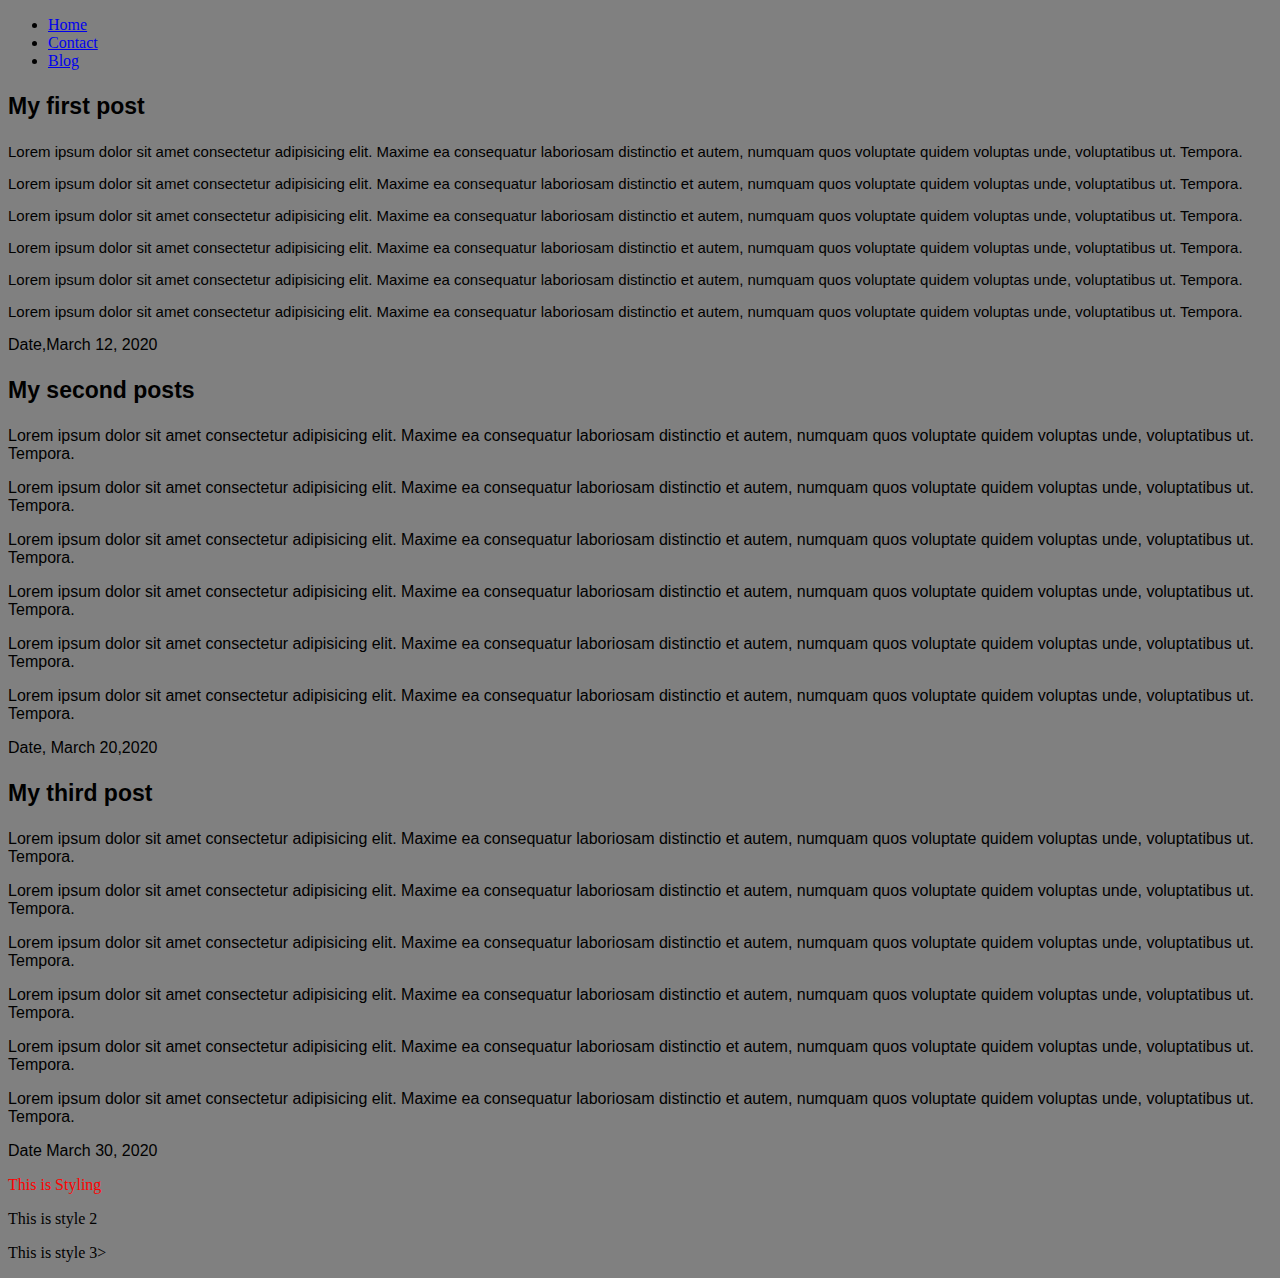
==== blog.html @ b0d1f7a3 "commit" ====
<!DOCTYPE html>
<html lang="en">
<head>
    <link href="style.css" rel="stylesheet">
    <meta charset="UTF-8">
    <meta name="viewport" content="width=device-width, initial-scale=1.0">
    <title>Kira / Blog</title>
</head>
<style>
/* priority of stylesheet
inline 
then internal 
then external
*/
/*This is internal style*/



/*p{
    color: blue;
}
*/



/*
body{
    background-color: teal;
}
*/
</style>





<body>
    <!--Navigation -->

    <header>
<nav>

    <ul>

        <li><a href="Home.html">Home</a></li>
        <li><a href="contact.html">Contact</a>    </li>
        <li><a href="blog.html">Blog</a> </li>



    </ul>
</nav>

    </header>
<!--Lets create the blog-->

<div id="content">
<!--one post-->
    <section>
<p class="title">My first post</p>
<article>

<p>Lorem ipsum dolor sit amet consectetur adipisicing elit. Maxime ea consequatur laboriosam distinctio et autem, numquam quos voluptate quidem voluptas unde, voluptatibus ut. Tempora.</p>
<p>Lorem ipsum dolor sit amet consectetur adipisicing elit. Maxime ea consequatur laboriosam distinctio et autem, numquam quos voluptate quidem voluptas unde, voluptatibus ut. Tempora.</p>
<p>Lorem ipsum dolor sit amet consectetur adipisicing elit. Maxime ea consequatur laboriosam distinctio et autem, numquam quos voluptate quidem voluptas unde, voluptatibus ut. Tempora.</p>
<p>Lorem ipsum dolor sit amet consectetur adipisicing elit. Maxime ea consequatur laboriosam distinctio et autem, numquam quos voluptate quidem voluptas unde, voluptatibus ut. Tempora.</p>
<p>Lorem ipsum dolor sit amet consectetur adipisicing elit. Maxime ea consequatur laboriosam distinctio et autem, numquam quos voluptate quidem voluptas unde, voluptatibus ut. Tempora.</p>
<p>Lorem ipsum dolor sit amet consectetur adipisicing elit. Maxime ea consequatur laboriosam distinctio et autem, numquam quos voluptate quidem voluptas unde, voluptatibus ut. Tempora.</p>



</article>
<p class="date">Date,March 12, 2020</p>
<P class="title">My second posts</P>
<p>Lorem ipsum dolor sit amet consectetur adipisicing elit. Maxime ea consequatur laboriosam distinctio et autem, numquam quos voluptate quidem voluptas unde, voluptatibus ut. Tempora.</p>
<p>Lorem ipsum dolor sit amet consectetur adipisicing elit. Maxime ea consequatur laboriosam distinctio et autem, numquam quos voluptate quidem voluptas unde, voluptatibus ut. Tempora.</p>
<p>Lorem ipsum dolor sit amet consectetur adipisicing elit. Maxime ea consequatur laboriosam distinctio et autem, numquam quos voluptate quidem voluptas unde, voluptatibus ut. Tempora.</p>
<p>Lorem ipsum dolor sit amet consectetur adipisicing elit. Maxime ea consequatur laboriosam distinctio et autem, numquam quos voluptate quidem voluptas unde, voluptatibus ut. Tempora.</p>
<p>Lorem ipsum dolor sit amet consectetur adipisicing elit. Maxime ea consequatur laboriosam distinctio et autem, numquam quos voluptate quidem voluptas unde, voluptatibus ut. Tempora.</p>
<p>Lorem ipsum dolor sit amet consectetur adipisicing elit. Maxime ea consequatur laboriosam distinctio et autem, numquam quos voluptate quidem voluptas unde, voluptatibus ut. Tempora.</p>
<p class="date">Date, March 20,2020</p>
<p class="title">My third post</p>
<p>Lorem ipsum dolor sit amet consectetur adipisicing elit. Maxime ea consequatur laboriosam distinctio et autem, numquam quos voluptate quidem voluptas unde, voluptatibus ut. Tempora.</p>
<p>Lorem ipsum dolor sit amet consectetur adipisicing elit. Maxime ea consequatur laboriosam distinctio et autem, numquam quos voluptate quidem voluptas unde, voluptatibus ut. Tempora.</p>
<p>Lorem ipsum dolor sit amet consectetur adipisicing elit. Maxime ea consequatur laboriosam distinctio et autem, numquam quos voluptate quidem voluptas unde, voluptatibus ut. Tempora.</p>
<p>Lorem ipsum dolor sit amet consectetur adipisicing elit. Maxime ea consequatur laboriosam distinctio et autem, numquam quos voluptate quidem voluptas unde, voluptatibus ut. Tempora.</p>
<p>Lorem ipsum dolor sit amet consectetur adipisicing elit. Maxime ea consequatur laboriosam distinctio et autem, numquam quos voluptate quidem voluptas unde, voluptatibus ut. Tempora.</p>
<p>Lorem ipsum dolor sit amet consectetur adipisicing elit. Maxime ea consequatur laboriosam distinctio et autem, numquam quos voluptate quidem voluptas unde, voluptatibus ut. Tempora.</p>
<p class="date">Date March 30, 2020</p>



</section>





</div>






<!--Inline Style-->
<p style="color:red">This is Styling</p>
<p>This is style 2</p>
<p>This is style 3></p>



</body>





</html>
---- style.css ----
/* Element selector [Tag] */
body{
    background-color:gray;

}
header{
    background-color: rgba(red,red, blue, alpha);
}
section{
    font-family: sans-serif;
}
article{
    font-size: 15px;
}

.title{
    font-size: 23px;
    font-weight: bold;
}
.date{
    font-style: italics;
}
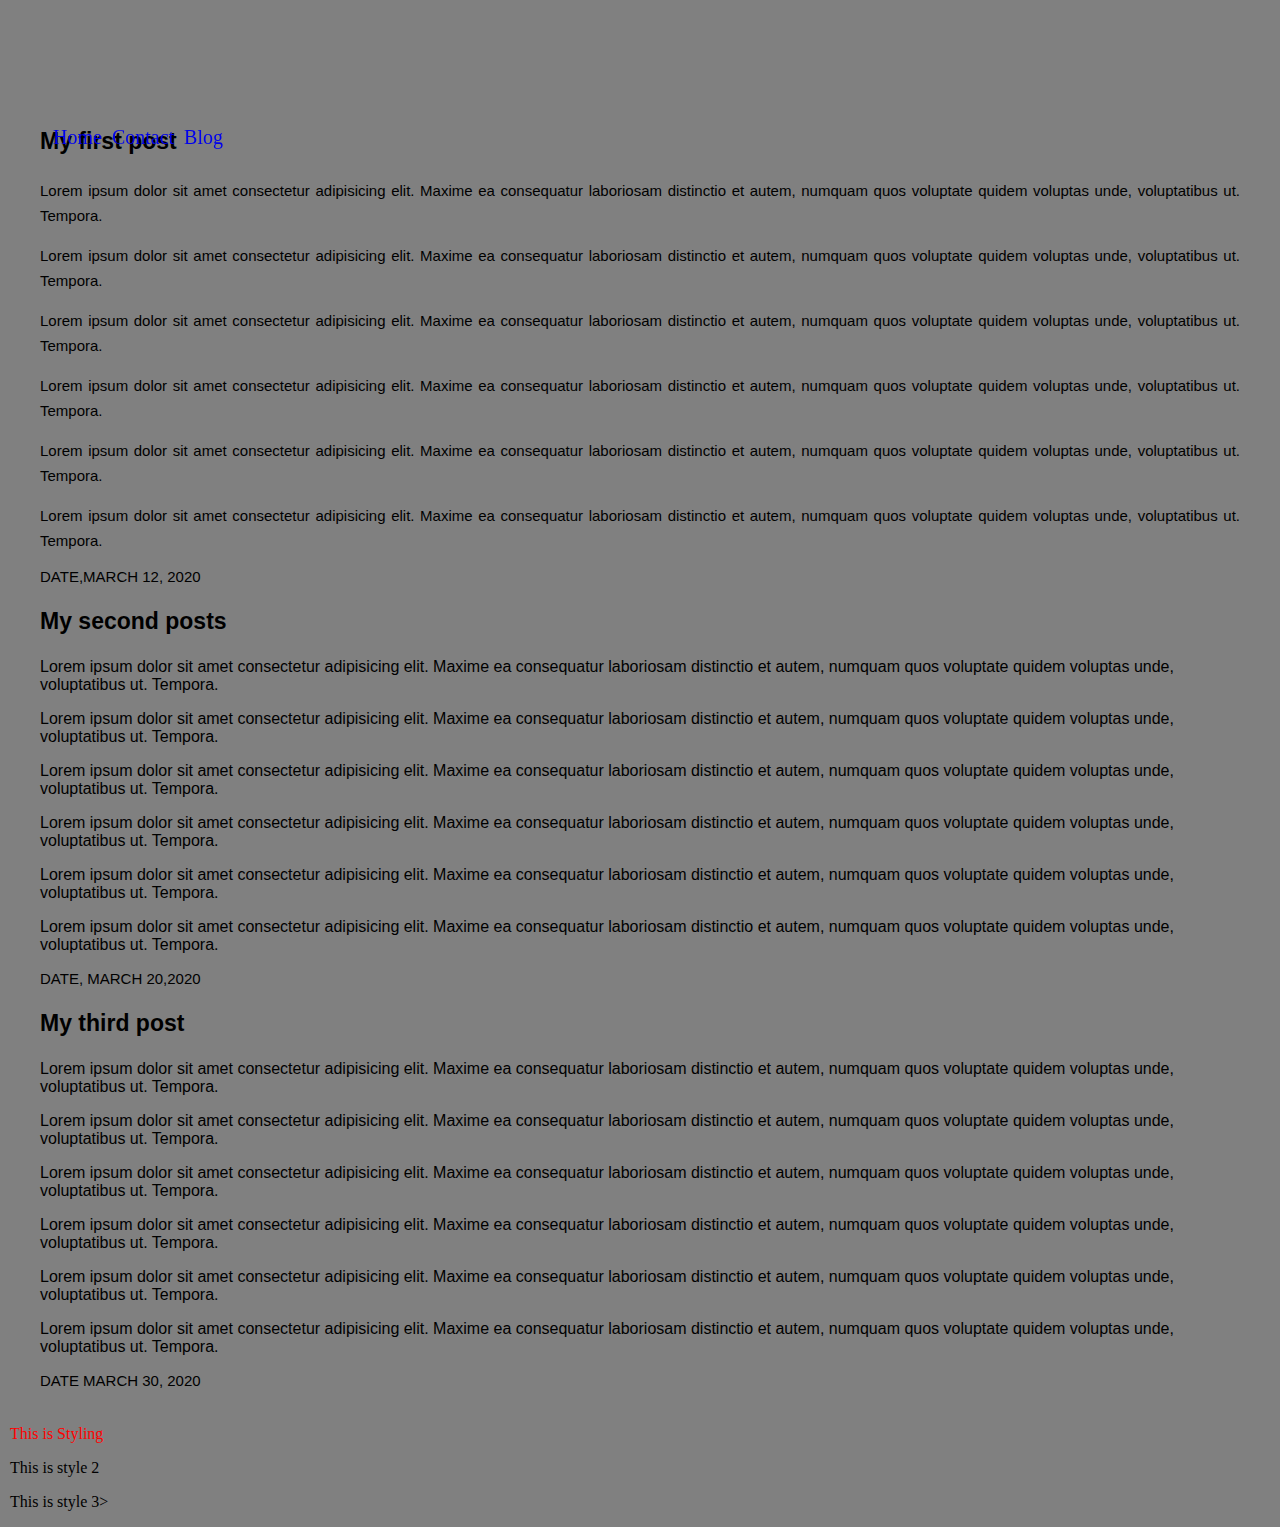
==== commit eaf5ba16: "second" ====
--- a/blog.html
+++ b/blog.html
@@ -42,7 +42,7 @@
 
     <ul>
 
-        <li><a href="Home.html">Home</a></li>
+        <li><a href="index.html">Home</a></li>
         <li><a href="contact.html">Contact</a>    </li>
         <li><a href="blog.html">Blog</a> </li>
 
--- a/style.css
+++ b/style.css
@@ -1,15 +1,28 @@
 /* Element selector [Tag] */
 body{
+    
+ /*   border: solid 10px lightgray;*/
     background-color:gray;
+    margin: 10px;
 
 }
 header{
-    background-color: rgba(red,red, blue, alpha);
+    background-color: rgba(red,red,red, red);
+ /*   position: absolute;
+    top: 50px;
+    right: 10px;
+*/
+    position: fixed;
 }
 section{
+  /*  border: solid 1px;*/
+    padding: 5PX 30PX;
     font-family: sans-serif;
+    margin-top: 100px ;
 }
 article{
+    line-height: 25px;
+    text-align: justify;
     font-size: 15px;
 }
 
@@ -18,5 +31,32 @@
     font-weight: bold;
 }
 .date{
+    text-transform: uppercase;
     font-style: italics;
-}+    font-size: 15px;
+}
+/* Changing the block / inline */
+nav > ul > li{
+    display: inline-block;
+    padding: 10px 3px;
+    font-size: 20px;
+
+}
+nav > ul > li > a{
+    text-decoration: none;
+}
+nav > ul > li:hover {
+    background-color: blue;
+}
+
+img{
+    width: 400px;
+    height: 400px;
+    border-radius: 100%;
+    float: left;
+}
+
+#clear{
+    clear: left;    
+}
+
